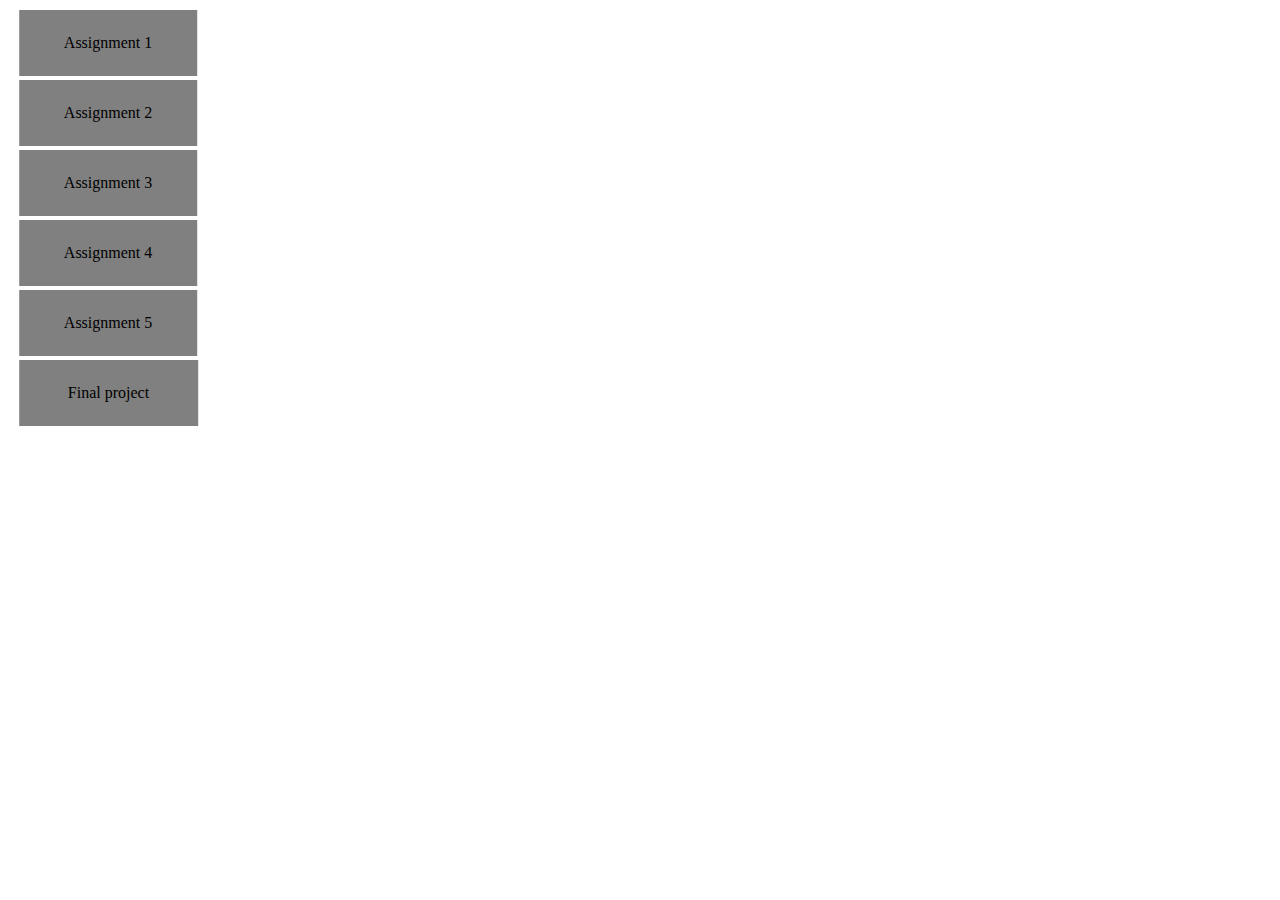
==== index.html @ 81229503 "changed index.html" ====
<!DOCTYPE html>
<html>
    <head>
        <link rel="stylesheet" type="text/css" href="mystyle.css">
    </head>
    <body>
        <div id=aDiv>
           <a class=link id=ref1 href="Ass1/assignment1.html">Assignment 1</a>
        </div>
        <div id=aDiv>
           <a class=link id=ref2 href="Ass1/assignment1.html">Assignment 2</a>           
        </div>
        <div id=aDiv>
           <a class=link id=ref3 href="Ass1/assignment1.html">Assignment 3</a>           
        </div>
        <div id=aDiv>
           <a class=link id=ref4 href="Ass1/assignment1.html">Assignment 4</a>           
        </div>
        <div id=aDiv>
           <a class=link id=ref5 href="Ass1/assignment1.html">Assignment 5</a>           
        </div>
        <div id=aDiv>
           <a class=link id=project href="Ass1/assignment1.html">Final project</a>           
        </div>
    </body>
</html>
---- mystyle.css ----
.link {
    text-decoration: none;
    color: black;
    /*padding: 14px 25px;*/
    padding: 24px 45px;

    background-color: gray; 
    position: absolute;
    top: 50%;
    left: 1%;
    transform: translate(-1%, -50%);
}

.link:hover {
    background-color: tomato;
    /*padding: 14px 25px;*/
    padding: 24px 45px;
    
    position: absolute;
    top: 50%;
    left: 1%;
    transform: translate(-1%, -50%);
}

#project {
    padding: 24px 49px;
}

#aDiv {
    padding-top: 70px;
    position: relative;
}
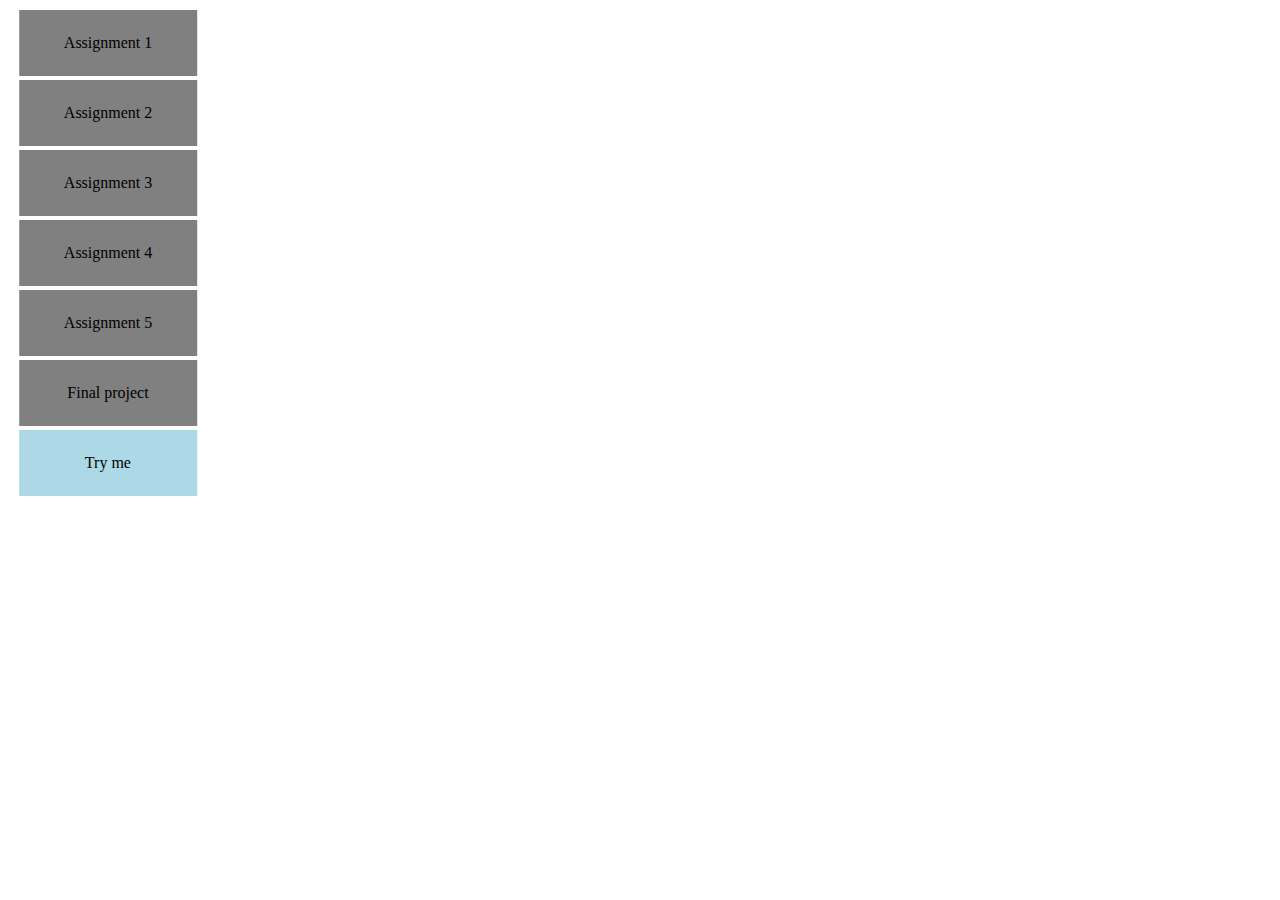
==== commit b6adb711: "added some magic" ====
--- a/index.html
+++ b/index.html
@@ -22,5 +22,8 @@
         <div id=aDiv>
            <a class=link id=project href="Ass1/assignment1.html">Final project</a>           
         </div>
+        <div id=aDiv>
+           <a class=link id=tryMe href="Magic/magic.html">Try me</a>           
+        </div>
     </body>
 </html>--- a/mystyle.css
+++ b/mystyle.css
@@ -1,7 +1,6 @@
 .link {
     text-decoration: none;
     color: black;
-    /*padding: 14px 25px;*/
     padding: 24px 45px;
 
     background-color: gray; 
@@ -13,17 +12,19 @@
 
 .link:hover {
     background-color: tomato;
-    /*padding: 14px 25px;*/
-    padding: 24px 45px;
-    
-    position: absolute;
-    top: 50%;
-    left: 1%;
-    transform: translate(-1%, -50%);
 }
 
 #project {
-    padding: 24px 49px;
+    padding: 24px 48.5px;
+}
+
+#tryMe {
+    padding: 24px 66px;
+    background-color: lightblue; 
+}
+
+#tryMe:hover {
+    background-color: tomato;
 }
 
 #aDiv {
